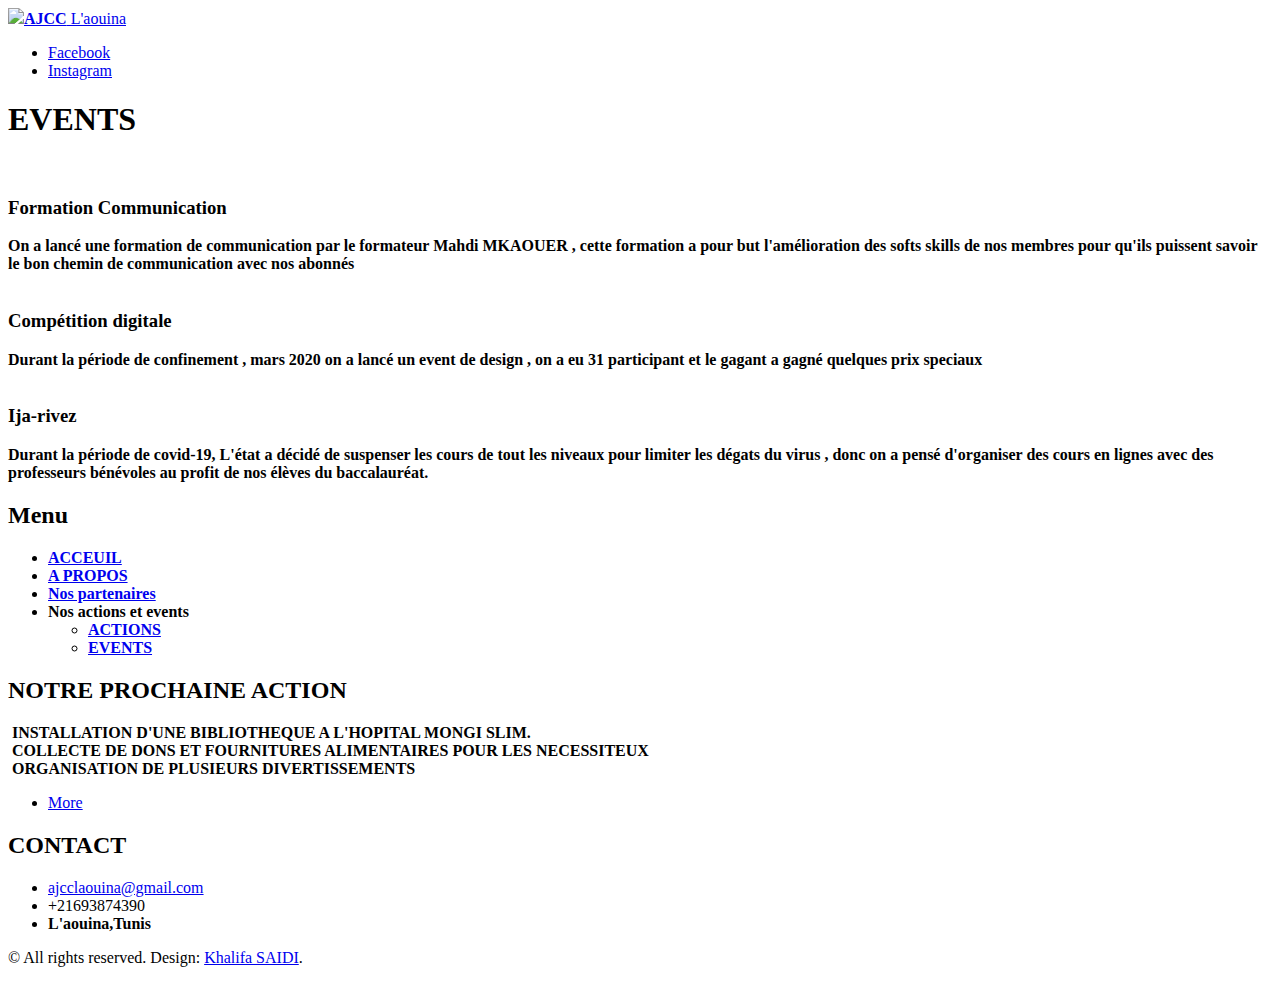
==== events.html @ ce8495cc "Add files via upload" ====
<!DOCTYPE HTML>
<!--
	Editorial by HTML5 UP
	html5up.net | @ajlkn
	Free for personal and commercial use under the CCA 3.0 license (html5up.net/license)
-->
<html>
	<head>
		<title>EVENTS - AJCC L'aouina</title>
         <link rel="icon" type="image/png" sizes="16x16" href="images/favicon.ico">
		<meta charset="utf-8" />
		<meta name="viewport" content="width=device-width, initial-scale=1, user-scalable=no" />
		<link rel="stylesheet" href="assets/css/main.css" />
	</head>
	<body class="is-preload">

		<!-- Wrapper -->
			<div id="wrapper">

				<!-- Main -->
					<div id="main">
						<div class="inner">

							<!-- Header -->
								<header id="header">
									<a href="index.html" class="logo"><img src="images/favicon.ico" /><strong>AJCC</strong> L'aouina</a>
									<ul class="icons">
										
										<li><a href="https://www.facebook.com/ajcc.laouina/?ref=page_internal" class="icon brands fa-facebook-f" target="_blank"><span class="label">Facebook</span></a></li>
										<li><a href="https://www.instagram.com/ajcc_laouina/?hl=fr" class="icon brands fa-instagram" target="_blank"><span class="label" >Instagram</span></a></li>
									</ul>
								</header>

							<!-- Content -->
								<section>
									<header class="main">
										<h1>EVENTS</h1>
									</header>

									<!-- Section -->
								<section>
									<div class="posts">
										<article>
											<a href="#" class="image"><img src="images/digi%20(9).png" alt="" /></a>
											<h3>Formation Communication </h3>
											<b>On a lancé une formation de communication par le formateur Mahdi MKAOUER , cette formation a pour but l'amélioration des softs skills de nos membres pour qu'ils puissent savoir le bon chemin de communication avec nos abonnés</b>
				
										</article>
										<article>
											<a href="#" class="image"><img src="images/digi%20(1).png" alt="" /></a>
											<h3>Compétition digitale</h3>
											<b> Durant la période de confinement , mars 2020 on a lancé un event de design , on a eu 31 participant et le gagant a gagné quelques prix speciaux </b>
										</article>
										<article>
											<a href="#" class="image"><img src="images/digi%20(6).png" alt="" /></a>
											<h3>Ija-rivez</h3>
											<b>Durant la période de covid-19, L'état a décidé de suspenser les cours de tout les niveaux pour limiter les dégats du virus , donc on a pensé d'organiser des cours en lignes avec des professeurs bénévoles au profit de nos élèves du baccalauréat.  </b>
											
										</article>
									
									</div>
								</section>

						
					

									
								</section>

						</div>
					</div>
<!-- Sidebar -->
					<div id="sidebar">
						<div class="inner">

							

							<!-- Menu -->
								<nav id="menu">
									<header class="major">
										<h2>Menu</h2>
									</header>
									<ul>
										<li><a href="index.html"><b>ACCEUIL</b></a></li>
										<li><a href="generic.html"><b>A PROPOS</b> </a></li>
										<li><a href="elements.html"><b>Nos partenaires</b></a></li>
										<li>
											<span class="opener"><b>Nos actions et events</b></span>
											<ul>
												<li><a href="actions.html"><b>ACTIONS</b></a></li>
												<li><a href="events.html"><b>EVENTS</b></a></li>
											
											</ul>
										
										
									</ul>
								</nav>

							<!-- Section -->
								<section>
									<header class="major">
										<h2>NOTRE PROCHAINE ACTION</h2>
									</header>
									<div class="mini-posts">
										<article>
											<a href="#" class="image"><img src="images/pic07.jpg" alt="" /></a>
											<b>INSTALLATION D'UNE BIBLIOTHEQUE A L'HOPITAL MONGI SLIM.</b>
										</article>
										<article>
											<a href="#" class="image"><img src="images/pic08.jpg" alt="" /></a>
											<b> COLLECTE DE DONS ET FOURNITURES ALIMENTAIRES POUR LES NECESSITEUX </b>
										</article>
										<article>
											<a href="#" class="image"><img src="images/pic09.jpg" alt="" /></a>
											<b>ORGANISATION DE PLUSIEURS DIVERTISSEMENTS</b>
										</article>
									</div>
									<ul class="actions">
										<li><a href="#" class="button">More</a></li>
									</ul>
								</section>

							<!-- Section -->
								<section>
									<header class="major">
										<h2>CONTACT</h2>
									</header>
									<ul class="contact">
										<li class="icon solid fa-envelope"><a href="#">ajcclaouina@gmail.com</a></li>
										<li class="icon solid fa-phone">+21693874390</li>
										<li class="icon solid fa-home">  <b>L'aouina,Tunis</b>
										</li>
									</ul>
								</section>

							<!-- Footer -->
								<footer id="footer">
									<p class="copyright">&copy; All rights reserved. Design: <a href="https://www.facebook.com/sai.khalifa.9/" target="_blank">Khalifa SAIDI</a>.</p>
								</footer>
						</div>
					</div>

			</div>

		<!-- Scripts -->
			<script src="assets/js/jquery.min.js"></script>
			<script src="assets/js/browser.min.js"></script>
			<script src="assets/js/breakpoints.min.js"></script>
			<script src="assets/js/util.js"></script>
			<script src="assets/js/main.js"></script>

	</body>
</html>
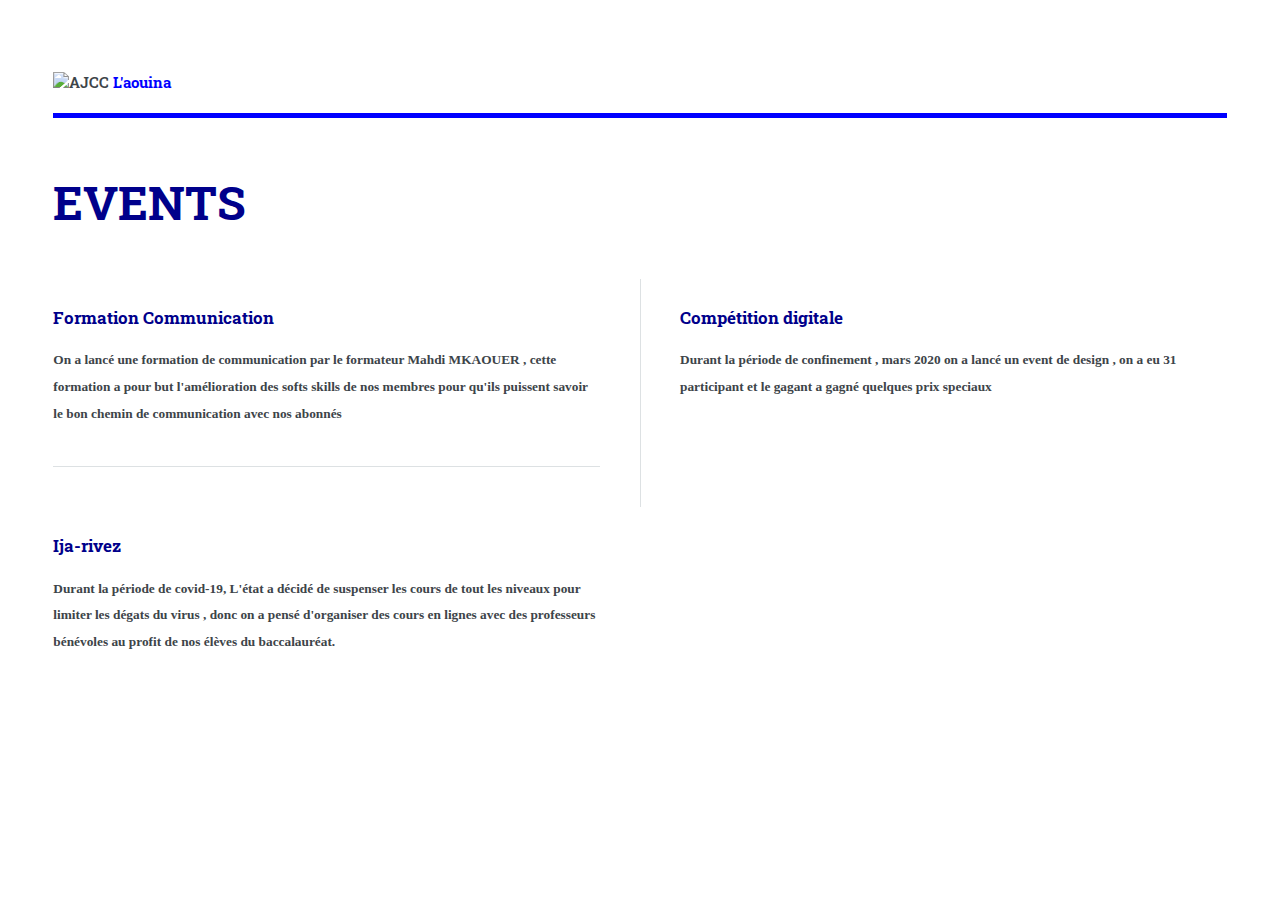
==== commit 438c9a8b: "Update events.html" ====
--- a/events.html
+++ b/events.html
@@ -10,7 +10,7 @@
          <link rel="icon" type="image/png" sizes="16x16" href="images/favicon.ico">
 		<meta charset="utf-8" />
 		<meta name="viewport" content="width=device-width, initial-scale=1, user-scalable=no" />
-		<link rel="stylesheet" href="assets/css/main.css" />
+		<link rel="stylesheet" href="main.css" />
 	</head>
 	<body class="is-preload">
 
@@ -150,4 +150,4 @@
 			<script src="assets/js/main.js"></script>
 
 	</body>
-</html>+</html>
--- a/main.css
+++ b/main.css
@@ -0,0 +1,2292 @@
+@import url(fontawesome-all.min.css);
+@import url("https://fonts.googleapis.com/css?family=Open+Sans:400,600,400italic,600italic|Roboto+Slab:400,700");
+/*
+	Editorial by HTML5 UP
+	html5up.net | @ajlkn
+	Free for personal and commercial use under the CCA 3.0 license (html5up.net/license)
+*/
+html, body, div, span, applet, object,
+iframe, h1, h2, h3, h4, h5, h6, p, blockquote,
+pre, a, abbr, acronym, address, big, cite,
+code, del, dfn, em, img, ins, kbd, q, s, samp,
+small, strike, strong, sub, sup, tt, var, b,
+u, i, center, dl, dt, dd, ol, ul, li, fieldset,
+form, label, legend, table, caption, tbody,
+tfoot, thead, tr, th, td, article, aside,
+canvas, details, embed, figure, figcaption,
+footer, header, hgroup, menu, nav, output, ruby,
+section, summary, time, mark, audio, video {
+  margin: 0;
+  padding: 0;
+  border: 0;
+  font-size: 100%;
+  font: inherit;
+  vertical-align: baseline; }
+
+article, aside, details, figcaption, figure,
+footer, header, hgroup, menu, nav, section {
+  display: block; }
+
+body {
+  line-height: 1; }
+
+ol, ul {
+  list-style: none; }
+
+blockquote, q {
+  quotes: none; }
+  blockquote:before, blockquote:after, q:before, q:after {
+    content: '';
+    content: none; }
+
+table {
+  border-collapse: collapse;
+  border-spacing: 0; }
+
+body {
+  -webkit-text-size-adjust: none; }
+
+mark {
+  background-color: transparent;
+  color: inherit; }
+
+input::-moz-focus-inner {
+  border: 0;
+  padding: 0; }
+
+input, select, textarea {
+  -moz-appearance: none;
+  -webkit-appearance: none;
+  -ms-appearance: none;
+  appearance: none; }
+
+/* Basic */
+@-ms-viewport {
+  width: device-width; }
+
+body {
+  -ms-overflow-style: scrollbar; }
+
+@media screen and (max-width: 480px) {
+  html, body {
+    min-width: 320px; } }
+
+html {
+  box-sizing: border-box; }
+
+*, *:before, *:after {
+  box-sizing: inherit; }
+
+
+body {
+  background : #FFFF ; }
+  body.is-preload *, body.is-preload *:before, body.is-preload *:after, body.is-resizing *, body.is-resizing *:before, body.is-resizing *:after {
+    -moz-animation: none !important;
+    -webkit-animation: none !important;
+    -ms-animation: none !important;
+    animation: none !important;
+    -moz-transition: none !important;
+    -webkit-transition: none !important;
+    -ms-transition: none !important;
+    transition: none !important; }
+
+/* Type */
+body, input, select, textarea {
+  color :dimgray;
+  font-family: "Roboto Slab", serif;
+  font-family: "fantasy";
+font-style :normal;
+  font-size: 19pt;
+  font-weight: 700;
+  line-height: 2; }
+  @media screen and (max-width: 1680px) {
+    body, input, select, textarea {
+      font-size: 11pt; } }
+  @media screen and (max-width: 1280px) {
+    body, input, select, textarea {
+      font-size: 10pt; } }
+  @media screen and (max-width: 360px) {
+    body, input, select, textarea {
+      font-size: 9pt; } }
+
+a {
+  -moz-transition: color 0.2s ease-in-out, border-bottom-color 0.2s ease-in-out;
+  -webkit-transition: color 0.2s ease-in-out, border-bottom-color 0.2s ease-in-out;
+  -ms-transition: color 0.2s ease-in-out, border-bottom-color 0.2s ease-in-out;
+  transition: color 0.2s ease-in-out, border-bottom-color 0.2s ease-in-out;
+  border-bottom: dotted 1px;
+  color: blue;
+  text-decoration: none; }
+  a:hover {
+    border-bottom-color: blue;
+    color: blue!important; }
+    a:hover strong {
+      color: inherit; }
+
+strong, b {
+  color: #3d4449;
+  font-weight: 600; }
+
+em, i {
+  font-style: italic; }
+
+p {
+  margin: 0 0 2em 0; }
+
+h1, h2, h3, h4, h5, h6 {
+  color:darkblue;
+  font-family: "Roboto Slab", serif;
+  font-weight: 700;
+  line-height: 1.5;
+  margin: 0 0 1em 0; }
+  h1 a, h2 a, h3 a, h4 a, h5 a, h6 a {
+    color: inherit;
+    text-decoration: none;
+    border-bottom: 0; }
+
+h1 {
+  font-size: 4em;
+  margin: 0 0 0.5em 0;
+  line-height: 1.3; }
+
+h2 {
+  font-size: 1.75em; }
+
+h3 {
+  font-size: 1.25em; }
+
+h4 {
+  font-size: 1.1em; }
+
+h5 {
+  font-size: 0.9em; }
+
+h6 {
+  font-size: 0.7em; }
+
+@media screen and (max-width: 1680px) {
+  h1 {
+    font-size: 3.5em; } }
+
+@media screen and (max-width: 980px) {
+  h1 {
+    font-size: 3.25em; } }
+
+@media screen and (max-width: 736px) {
+  h1 {
+    font-size: 2em;
+    line-height: 1.4; }
+  h2 {
+    font-size: 1.5em; } }
+
+sub {
+  font-size: 0.8em;
+  position: relative;
+  top: 0.5em; }
+
+sup {
+  font-size: 0.8em;
+  position: relative;
+  top: -0.5em; }
+
+blockquote {
+  border-left: solid 3px rgba(210, 215, 217, 0.75);
+  font-style: italic;
+  margin: 0 0 2em 0;
+  padding: 0.5em 0 0.5em 2em; }
+
+code {
+  background: rgba(230, 235, 237, 0.25);
+  border-radius: 0.375em;
+  border: solid 1px rgba(210, 215, 217, 0.75);
+  font-family: "Courier New", monospace;
+  font-size: 0.9em;
+  margin: 0 0.25em;
+  padding: 0.25em 0.65em; }
+
+pre {
+  -webkit-overflow-scrolling: touch;
+  font-family: "Courier New", monospace;
+  font-size: 0.9em;
+  margin: 0 0 2em 0; }
+  pre code {
+    display: block;
+    line-height: 1.75;
+    padding: 1em 1.5em;
+    overflow-x: auto; }
+
+hr {
+  border: 0;
+  border-bottom: solid 1px rgba(210, 215, 217, 0.75);
+  margin: 2em 0; }
+  hr.major {
+    margin: 3em 0; }
+
+.align-left {
+  text-align: left; }
+
+.align-center {
+  text-align: center; }
+
+.align-right {
+  text-align: right; }
+
+/* Row */
+.row {
+  display: flex;
+  flex-wrap: wrap;
+  box-sizing: border-box;
+  align-items: stretch; }
+  .row > * {
+    box-sizing: border-box; }
+  .row.gtr-uniform > * > :last-child {
+    margin-bottom: 0; }
+  .row.aln-left {
+    justify-content: flex-start; }
+  .row.aln-center {
+    justify-content: center; }
+  .row.aln-right {
+    justify-content: flex-end; }
+  .row.aln-top {
+    align-items: flex-start; }
+  .row.aln-middle {
+    align-items: center; }
+  .row.aln-bottom {
+    align-items: flex-end; }
+  .row > .imp {
+    order: -1; }
+  .row > .col-1 {
+    width: 8.33333%; }
+  .row > .off-1 {
+    margin-left: 8.33333%; }
+  .row > .col-2 {
+    width: 16.66667%; }
+  .row > .off-2 {
+    margin-left: 16.66667%; }
+  .row > .col-3 {
+    width: 25%; }
+  .row > .off-3 {
+    margin-left: 25%; }
+  .row > .col-4 {
+    width: 33.33333%; }
+  .row > .off-4 {
+    margin-left: 33.33333%; }
+  .row > .col-5 {
+    width: 41.66667%; }
+  .row > .off-5 {
+    margin-left: 41.66667%; }
+  .row > .col-6 {
+    width: 50%; }
+  .row > .off-6 {
+    margin-left: 50%; }
+  .row > .col-7 {
+    width: 58.33333%; }
+  .row > .off-7 {
+    margin-left: 58.33333%; }
+  .row > .col-8 {
+    width: 66.66667%; }
+  .row > .off-8 {
+    margin-left: 66.66667%; }
+  .row > .col-9 {
+    width: 75%; }
+  .row > .off-9 {
+    margin-left: 75%; }
+  .row > .col-10 {
+    width: 83.33333%; }
+  .row > .off-10 {
+    margin-left: 83.33333%; }
+  .row > .col-11 {
+    width: 91.66667%; }
+  .row > .off-11 {
+    margin-left: 91.66667%; }
+  .row > .col-12 {
+    width: 100%; }
+  .row > .off-12 {
+    margin-left: 100%; }
+  .row.gtr-0 {
+    margin-top: 0;
+    margin-left: 0em; }
+    .row.gtr-0 > * {
+      padding: 0 0 0 0em; }
+    .row.gtr-0.gtr-uniform {
+      margin-top: 0em; }
+      .row.gtr-0.gtr-uniform > * {
+        padding-top: 0em; }
+  .row.gtr-25 {
+    margin-top: 0;
+    margin-left: -0.375em; }
+    .row.gtr-25 > * {
+      padding: 0 0 0 0.375em; }
+    .row.gtr-25.gtr-uniform {
+      margin-top: -0.375em; }
+      .row.gtr-25.gtr-uniform > * {
+        padding-top: 0.375em; }
+  .row.gtr-50 {
+    margin-top: 0;
+    margin-left: -0.75em; }
+    .row.gtr-50 > * {
+      padding: 0 0 0 0.75em; }
+    .row.gtr-50.gtr-uniform {
+      margin-top: -0.75em; }
+      .row.gtr-50.gtr-uniform > * {
+        padding-top: 0.75em; }
+  .row {
+    margin-top: 0;
+    margin-left: -1.5em; }
+    .row > * {
+      padding: 0 0 0 1.5em; }
+    .row.gtr-uniform {
+      margin-top: -1.5em; }
+      .row.gtr-uniform > * {
+        padding-top: 1.5em; }
+  .row.gtr-150 {
+    margin-top: 0;
+    margin-left: -2.25em; }
+    .row.gtr-150 > * {
+      padding: 0 0 0 2.25em; }
+    .row.gtr-150.gtr-uniform {
+      margin-top: -2.25em; }
+      .row.gtr-150.gtr-uniform > * {
+        padding-top: 2.25em; }
+  .row.gtr-200 {
+    margin-top: 0;
+    margin-left: -3em; }
+    .row.gtr-200 > * {
+      padding: 0 0 0 3em; }
+    .row.gtr-200.gtr-uniform {
+      margin-top: -3em; }
+      .row.gtr-200.gtr-uniform > * {
+        padding-top: 3em; }
+  @media screen and (max-width: 1680px) {
+    .row {
+      display: flex;
+      flex-wrap: wrap;
+      box-sizing: border-box;
+      align-items: stretch; }
+      .row > * {
+        box-sizing: border-box; }
+      .row.gtr-uniform > * > :last-child {
+        margin-bottom: 0; }
+      .row.aln-left {
+        justify-content: flex-start; }
+      .row.aln-center {
+        justify-content: center; }
+      .row.aln-right {
+        justify-content: flex-end; }
+      .row.aln-top {
+        align-items: flex-start; }
+      .row.aln-middle {
+        align-items: center; }
+      .row.aln-bottom {
+        align-items: flex-end; }
+      .row > .imp-xlarge {
+        order: -1; }
+      .row > .col-1-xlarge {
+        width: 8.33333%; }
+      .row > .off-1-xlarge {
+        margin-left: 8.33333%; }
+      .row > .col-2-xlarge {
+        width: 16.66667%; }
+      .row > .off-2-xlarge {
+        margin-left: 16.66667%; }
+      .row > .col-3-xlarge {
+        width: 25%; }
+      .row > .off-3-xlarge {
+        margin-left: 25%; }
+      .row > .col-4-xlarge {
+        width: 33.33333%; }
+      .row > .off-4-xlarge {
+        margin-left: 33.33333%; }
+      .row > .col-5-xlarge {
+        width: 41.66667%; }
+      .row > .off-5-xlarge {
+        margin-left: 41.66667%; }
+      .row > .col-6-xlarge {
+        width: 50%; }
+      .row > .off-6-xlarge {
+        margin-left: 50%; }
+      .row > .col-7-xlarge {
+        width: 58.33333%; }
+      .row > .off-7-xlarge {
+        margin-left: 58.33333%; }
+      .row > .col-8-xlarge {
+        width: 66.66667%; }
+      .row > .off-8-xlarge {
+        margin-left: 66.66667%; }
+      .row > .col-9-xlarge {
+        width: 75%; }
+      .row > .off-9-xlarge {
+        margin-left: 75%; }
+      .row > .col-10-xlarge {
+        width: 83.33333%; }
+      .row > .off-10-xlarge {
+        margin-left: 83.33333%; }
+      .row > .col-11-xlarge {
+        width: 91.66667%; }
+      .row > .off-11-xlarge {
+        margin-left: 91.66667%; }
+      .row > .col-12-xlarge {
+        width: 100%; }
+      .row > .off-12-xlarge {
+        margin-left: 100%; }
+      .row.gtr-0 {
+        margin-top: 0;
+        margin-left: 0em; }
+        .row.gtr-0 > * {
+          padding: 0 0 0 0em; }
+        .row.gtr-0.gtr-uniform {
+          margin-top: 0em; }
+          .row.gtr-0.gtr-uniform > * {
+            padding-top: 0em; }
+      .row.gtr-25 {
+        margin-top: 0;
+        margin-left: -0.375em; }
+        .row.gtr-25 > * {
+          padding: 0 0 0 0.375em; }
+        .row.gtr-25.gtr-uniform {
+          margin-top: -0.375em; }
+          .row.gtr-25.gtr-uniform > * {
+            padding-top: 0.375em; }
+      .row.gtr-50 {
+        margin-top: 0;
+        margin-left: -0.75em; }
+        .row.gtr-50 > * {
+          padding: 0 0 0 0.75em; }
+        .row.gtr-50.gtr-uniform {
+          margin-top: -0.75em; }
+          .row.gtr-50.gtr-uniform > * {
+            padding-top: 0.75em; }
+      .row {
+        margin-top: 0;
+        margin-left: -1.5em; }
+        .row > * {
+          padding: 0 0 0 1.5em; }
+        .row.gtr-uniform {
+          margin-top: -1.5em; }
+          .row.gtr-uniform > * {
+            padding-top: 1.5em; }
+      .row.gtr-150 {
+        margin-top: 0;
+        margin-left: -2.25em; }
+        .row.gtr-150 > * {
+          padding: 0 0 0 2.25em; }
+        .row.gtr-150.gtr-uniform {
+          margin-top: -2.25em; }
+          .row.gtr-150.gtr-uniform > * {
+            padding-top: 2.25em; }
+      .row.gtr-200 {
+        margin-top: 0;
+        margin-left: -3em; }
+        .row.gtr-200 > * {
+          padding: 0 0 0 3em; }
+        .row.gtr-200.gtr-uniform {
+          margin-top: -3em; }
+          .row.gtr-200.gtr-uniform > * {
+            padding-top: 3em; } }
+  @media screen and (max-width: 1280px) {
+    .row {
+      display: flex;
+      flex-wrap: wrap;
+      box-sizing: border-box;
+      align-items: stretch; }
+      .row > * {
+        box-sizing: border-box; }
+      .row.gtr-uniform > * > :last-child {
+        margin-bottom: 0; }
+      .row.aln-left {
+        justify-content: flex-start; }
+      .row.aln-center {
+        justify-content: center; }
+      .row.aln-right {
+        justify-content: flex-end; }
+      .row.aln-top {
+        align-items: flex-start; }
+      .row.aln-middle {
+        align-items: center; }
+      .row.aln-bottom {
+        align-items: flex-end; }
+      .row > .imp-large {
+        order: -1; }
+      .row > .col-1-large {
+        width: 8.33333%; }
+      .row > .off-1-large {
+        margin-left: 8.33333%; }
+      .row > .col-2-large {
+        width: 16.66667%; }
+      .row > .off-2-large {
+        margin-left: 16.66667%; }
+      .row > .col-3-large {
+        width: 25%; }
+      .row > .off-3-large {
+        margin-left: 25%; }
+      .row > .col-4-large {
+        width: 33.33333%; }
+      .row > .off-4-large {
+        margin-left: 33.33333%; }
+      .row > .col-5-large {
+        width: 41.66667%; }
+      .row > .off-5-large {
+        margin-left: 41.66667%; }
+      .row > .col-6-large {
+        width: 50%; }
+      .row > .off-6-large {
+        margin-left: 50%; }
+      .row > .col-7-large {
+        width: 58.33333%; }
+      .row > .off-7-large {
+        margin-left: 58.33333%; }
+      .row > .col-8-large {
+        width: 66.66667%; }
+      .row > .off-8-large {
+        margin-left: 66.66667%; }
+      .row > .col-9-large {
+        width: 75%; }
+      .row > .off-9-large {
+        margin-left: 75%; }
+      .row > .col-10-large {
+        width: 83.33333%; }
+      .row > .off-10-large {
+        margin-left: 83.33333%; }
+      .row > .col-11-large {
+        width: 91.66667%; }
+      .row > .off-11-large {
+        margin-left: 91.66667%; }
+      .row > .col-12-large {
+        width: 100%; }
+      .row > .off-12-large {
+        margin-left: 100%; }
+      .row.gtr-0 {
+        margin-top: 0;
+        margin-left: 0em; }
+        .row.gtr-0 > * {
+          padding: 0 0 0 0em; }
+        .row.gtr-0.gtr-uniform {
+          margin-top: 0em; }
+          .row.gtr-0.gtr-uniform > * {
+            padding-top: 0em; }
+      .row.gtr-25 {
+        margin-top: 0;
+        margin-left: -0.375em; }
+        .row.gtr-25 > * {
+          padding: 0 0 0 0.375em; }
+        .row.gtr-25.gtr-uniform {
+          margin-top: -0.375em; }
+          .row.gtr-25.gtr-uniform > * {
+            padding-top: 0.375em; }
+      .row.gtr-50 {
+        margin-top: 0;
+        margin-left: -0.75em; }
+        .row.gtr-50 > * {
+          padding: 0 0 0 0.75em; }
+        .row.gtr-50.gtr-uniform {
+          margin-top: -0.75em; }
+          .row.gtr-50.gtr-uniform > * {
+            padding-top: 0.75em; }
+      .row {
+        margin-top: 0;
+        margin-left: -1.5em; }
+        .row > * {
+          padding: 0 0 0 1.5em; }
+        .row.gtr-uniform {
+          margin-top: -1.5em; }
+          .row.gtr-uniform > * {
+            padding-top: 1.5em; }
+      .row.gtr-150 {
+        margin-top: 0;
+        margin-left: -2.25em; }
+        .row.gtr-150 > * {
+          padding: 0 0 0 2.25em; }
+        .row.gtr-150.gtr-uniform {
+          margin-top: -2.25em; }
+          .row.gtr-150.gtr-uniform > * {
+            padding-top: 2.25em; }
+      .row.gtr-200 {
+        margin-top: 0;
+        margin-left: -3em; }
+        .row.gtr-200 > * {
+          padding: 0 0 0 3em; }
+        .row.gtr-200.gtr-uniform {
+          margin-top: -3em; }
+          .row.gtr-200.gtr-uniform > * {
+            padding-top: 3em; } }
+  @media screen and (max-width: 980px) {
+    .row {
+      display: flex;
+      flex-wrap: wrap;
+      box-sizing: border-box;
+      align-items: stretch; }
+      .row > * {
+        box-sizing: border-box; }
+      .row.gtr-uniform > * > :last-child {
+        margin-bottom: 0; }
+      .row.aln-left {
+        justify-content: flex-start; }
+      .row.aln-center {
+        justify-content: center; }
+      .row.aln-right {
+        justify-content: flex-end; }
+      .row.aln-top {
+        align-items: flex-start; }
+      .row.aln-middle {
+        align-items: center; }
+      .row.aln-bottom {
+        align-items: flex-end; }
+      .row > .imp-medium {
+        order: -1; }
+      .row > .col-1-medium {
+        width: 8.33333%; }
+      .row > .off-1-medium {
+        margin-left: 8.33333%; }
+      .row > .col-2-medium {
+        width: 16.66667%; }
+      .row > .off-2-medium {
+        margin-left: 16.66667%; }
+      .row > .col-3-medium {
+        width: 25%; }
+      .row > .off-3-medium {
+        margin-left: 25%; }
+      .row > .col-4-medium {
+        width: 33.33333%; }
+      .row > .off-4-medium {
+        margin-left: 33.33333%; }
+      .row > .col-5-medium {
+        width: 41.66667%; }
+      .row > .off-5-medium {
+        margin-left: 41.66667%; }
+      .row > .col-6-medium {
+        width: 50%; }
+      .row > .off-6-medium {
+        margin-left: 50%; }
+      .row > .col-7-medium {
+        width: 58.33333%; }
+      .row > .off-7-medium {
+        margin-left: 58.33333%; }
+      .row > .col-8-medium {
+        width: 66.66667%; }
+      .row > .off-8-medium {
+        margin-left: 66.66667%; }
+      .row > .col-9-medium {
+        width: 75%; }
+      .row > .off-9-medium {
+        margin-left: 75%; }
+      .row > .col-10-medium {
+        width: 83.33333%; }
+      .row > .off-10-medium {
+        margin-left: 83.33333%; }
+      .row > .col-11-medium {
+        width: 91.66667%; }
+      .row > .off-11-medium {
+        margin-left: 91.66667%; }
+      .row > .col-12-medium {
+        width: 100%; }
+      .row > .off-12-medium {
+        margin-left: 100%; }
+      .row.gtr-0 {
+        margin-top: 0;
+        margin-left: 0em; }
+        .row.gtr-0 > * {
+          padding: 0 0 0 0em; }
+        .row.gtr-0.gtr-uniform {
+          margin-top: 0em; }
+          .row.gtr-0.gtr-uniform > * {
+            padding-top: 0em; }
+      .row.gtr-25 {
+        margin-top: 0;
+        margin-left: -0.375em; }
+        .row.gtr-25 > * {
+          padding: 0 0 0 0.375em; }
+        .row.gtr-25.gtr-uniform {
+          margin-top: -0.375em; }
+          .row.gtr-25.gtr-uniform > * {
+            padding-top: 0.375em; }
+      .row.gtr-50 {
+        margin-top: 0;
+        margin-left: -0.75em; }
+        .row.gtr-50 > * {
+          padding: 0 0 0 0.75em; }
+        .row.gtr-50.gtr-uniform {
+          margin-top: -0.75em; }
+          .row.gtr-50.gtr-uniform > * {
+            padding-top: 0.75em; }
+      .row {
+        margin-top: 0;
+        margin-left: -1.5em; }
+        .row > * {
+          padding: 0 0 0 1.5em; }
+        .row.gtr-uniform {
+          margin-top: -1.5em; }
+          .row.gtr-uniform > * {
+            padding-top: 1.5em; }
+      .row.gtr-150 {
+        margin-top: 0;
+        margin-left: -2.25em; }
+        .row.gtr-150 > * {
+          padding: 0 0 0 2.25em; }
+        .row.gtr-150.gtr-uniform {
+          margin-top: -2.25em; }
+          .row.gtr-150.gtr-uniform > * {
+            padding-top: 2.25em; }
+      .row.gtr-200 {
+        margin-top: 0;
+        margin-left: -3em; }
+        .row.gtr-200 > * {
+          padding: 0 0 0 3em; }
+        .row.gtr-200.gtr-uniform {
+          margin-top: -3em; }
+          .row.gtr-200.gtr-uniform > * {
+            padding-top: 3em; } }
+  @media screen and (max-width: 736px) {
+    .row {
+      display: flex;
+      flex-wrap: wrap;
+      box-sizing: border-box;
+      align-items: stretch; }
+      .row > * {
+        box-sizing: border-box; }
+      .row.gtr-uniform > * > :last-child {
+        margin-bottom: 0; }
+      .row.aln-left {
+        justify-content: flex-start; }
+      .row.aln-center {
+        justify-content: center; }
+      .row.aln-right {
+        justify-content: flex-end; }
+      .row.aln-top {
+        align-items: flex-start; }
+      .row.aln-middle {
+        align-items: center; }
+      .row.aln-bottom {
+        align-items: flex-end; }
+      .row > .imp-small {
+        order: -1; }
+      .row > .col-1-small {
+        width: 8.33333%; }
+      .row > .off-1-small {
+        margin-left: 8.33333%; }
+      .row > .col-2-small {
+        width: 16.66667%; }
+      .row > .off-2-small {
+        margin-left: 16.66667%; }
+      .row > .col-3-small {
+        width: 25%; }
+      .row > .off-3-small {
+        margin-left: 25%; }
+      .row > .col-4-small {
+        width: 33.33333%; }
+      .row > .off-4-small {
+        margin-left: 33.33333%; }
+      .row > .col-5-small {
+        width: 41.66667%; }
+      .row > .off-5-small {
+        margin-left: 41.66667%; }
+      .row > .col-6-small {
+        width: 50%; }
+      .row > .off-6-small {
+        margin-left: 50%; }
+      .row > .col-7-small {
+        width: 58.33333%; }
+      .row > .off-7-small {
+        margin-left: 58.33333%; }
+      .row > .col-8-small {
+        width: 66.66667%; }
+      .row > .off-8-small {
+        margin-left: 66.66667%; }
+      .row > .col-9-small {
+        width: 75%; }
+      .row > .off-9-small {
+        margin-left: 75%; }
+      .row > .col-10-small {
+        width: 83.33333%; }
+      .row > .off-10-small {
+        margin-left: 83.33333%; }
+      .row > .col-11-small {
+        width: 91.66667%; }
+      .row > .off-11-small {
+        margin-left: 91.66667%; }
+      .row > .col-12-small {
+        width: 100%; }
+      .row > .off-12-small {
+        margin-left: 100%; }
+      .row.gtr-0 {
+        margin-top: 0;
+        margin-left: 0em; }
+        .row.gtr-0 > * {
+          padding: 0 0 0 0em; }
+        .row.gtr-0.gtr-uniform {
+          margin-top: 0em; }
+          .row.gtr-0.gtr-uniform > * {
+            padding-top: 0em; }
+      .row.gtr-25 {
+        margin-top: 0;
+        margin-left: -0.375em; }
+        .row.gtr-25 > * {
+          padding: 0 0 0 0.375em; }
+        .row.gtr-25.gtr-uniform {
+          margin-top: -0.375em; }
+          .row.gtr-25.gtr-uniform > * {
+            padding-top: 0.375em; }
+      .row.gtr-50 {
+        margin-top: 0;
+        margin-left: -0.75em; }
+        .row.gtr-50 > * {
+          padding: 0 0 0 0.75em; }
+        .row.gtr-50.gtr-uniform {
+          margin-top: -0.75em; }
+          .row.gtr-50.gtr-uniform > * {
+            padding-top: 0.75em; }
+      .row {
+        margin-top: 0;
+        margin-left: -1.5em; }
+        .row > * {
+          padding: 0 0 0 1.5em; }
+        .row.gtr-uniform {
+          margin-top: -1.5em; }
+          .row.gtr-uniform > * {
+            padding-top: 1.5em; }
+      .row.gtr-150 {
+        margin-top: 0;
+        margin-left: -2.25em; }
+        .row.gtr-150 > * {
+          padding: 0 0 0 2.25em; }
+        .row.gtr-150.gtr-uniform {
+          margin-top: -2.25em; }
+          .row.gtr-150.gtr-uniform > * {
+            padding-top: 2.25em; }
+      .row.gtr-200 {
+        margin-top: 0;
+        margin-left: -3em; }
+        .row.gtr-200 > * {
+          padding: 0 0 0 3em; }
+        .row.gtr-200.gtr-uniform {
+          margin-top: -3em; }
+          .row.gtr-200.gtr-uniform > * {
+            padding-top: 3em; } }
+  @media screen and (max-width: 480px) {
+    .row {
+      display: flex;
+      flex-wrap: wrap;
+      box-sizing: border-box;
+      align-items: stretch; }
+      .row > * {
+        box-sizing: border-box; }
+      .row.gtr-uniform > * > :last-child {
+        margin-bottom: 0; }
+      .row.aln-left {
+        justify-content: flex-start; }
+      .row.aln-center {
+        justify-content: center; }
+      .row.aln-right {
+        justify-content: flex-end; }
+      .row.aln-top {
+        align-items: flex-start; }
+      .row.aln-middle {
+        align-items: center; }
+      .row.aln-bottom {
+        align-items: flex-end; }
+      .row > .imp-xsmall {
+        order: -1; }
+      .row > .col-1-xsmall {
+        width: 8.33333%; }
+      .row > .off-1-xsmall {
+        margin-left: 8.33333%; }
+      .row > .col-2-xsmall {
+        width: 16.66667%; }
+      .row > .off-2-xsmall {
+        margin-left: 16.66667%; }
+      .row > .col-3-xsmall {
+        width: 25%; }
+      .row > .off-3-xsmall {
+        margin-left: 25%; }
+      .row > .col-4-xsmall {
+        width: 33.33333%; }
+      .row > .off-4-xsmall {
+        margin-left: 33.33333%; }
+      .row > .col-5-xsmall {
+        width: 41.66667%; }
+      .row > .off-5-xsmall {
+        margin-left: 41.66667%; }
+      .row > .col-6-xsmall {
+        width: 50%; }
+      .row > .off-6-xsmall {
+        margin-left: 50%; }
+      .row > .col-7-xsmall {
+        width: 58.33333%; }
+      .row > .off-7-xsmall {
+        margin-left: 58.33333%; }
+      .row > .col-8-xsmall {
+        width: 66.66667%; }
+      .row > .off-8-xsmall {
+        margin-left: 66.66667%; }
+      .row > .col-9-xsmall {
+        width: 75%; }
+      .row > .off-9-xsmall {
+        margin-left: 75%; }
+      .row > .col-10-xsmall {
+        width: 83.33333%; }
+      .row > .off-10-xsmall {
+        margin-left: 83.33333%; }
+      .row > .col-11-xsmall {
+        width: 91.66667%; }
+      .row > .off-11-xsmall {
+        margin-left: 91.66667%; }
+      .row > .col-12-xsmall {
+        width: 100%; }
+      .row > .off-12-xsmall {
+        margin-left: 100%; }
+      .row.gtr-0 {
+        margin-top: 0;
+        margin-left: 0em; }
+        .row.gtr-0 > * {
+          padding: 0 0 0 0em; }
+        .row.gtr-0.gtr-uniform {
+          margin-top: 0em; }
+          .row.gtr-0.gtr-uniform > * {
+            padding-top: 0em; }
+      .row.gtr-25 {
+        margin-top: 0;
+        margin-left: -0.375em; }
+        .row.gtr-25 > * {
+          padding: 0 0 0 0.375em; }
+        .row.gtr-25.gtr-uniform {
+          margin-top: -0.375em; }
+          .row.gtr-25.gtr-uniform > * {
+            padding-top: 0.375em; }
+      .row.gtr-50 {
+        margin-top: 0;
+        margin-left: -0.75em; }
+        .row.gtr-50 > * {
+          padding: 0 0 0 0.75em; }
+        .row.gtr-50.gtr-uniform {
+          margin-top: -0.75em; }
+          .row.gtr-50.gtr-uniform > * {
+            padding-top: 0.75em; }
+      .row {
+        margin-top: 0;
+        margin-left: -1.5em; }
+        .row > * {
+          padding: 0 0 0 1.5em; }
+        .row.gtr-uniform {
+          margin-top: -1.5em; }
+          .row.gtr-uniform > * {
+            padding-top: 1.5em; }
+      .row.gtr-150 {
+        margin-top: 0;
+        margin-left: -2.25em; }
+        .row.gtr-150 > * {
+          padding: 0 0 0 2.25em; }
+        .row.gtr-150.gtr-uniform {
+          margin-top: -2.25em; }
+          .row.gtr-150.gtr-uniform > * {
+            padding-top: 2.25em; }
+      .row.gtr-200 {
+        margin-top: 0;
+        margin-left: -3em; }
+        .row.gtr-200 > * {
+          padding: 0 0 0 3em; }
+        .row.gtr-200.gtr-uniform {
+          margin-top: -3em; }
+          .row.gtr-200.gtr-uniform > * {
+            padding-top: 3em; } }
+
+/* Section/Article */
+section.special, article.special {
+  text-align: center; }
+
+header p {
+  font-family: "Roboto Slab", serif;
+  font-size: 1em;
+  font-weight: 400;
+  letter-spacing: 0.075em;
+  margin-top: -0.5em;
+  text-transform: uppercase; }
+
+header.major > :last-child {
+  border-bottom: solid 3px blue;
+  display: inline-block;
+  margin: 0 0 2em 0;
+  padding: 0 0.75em 0.5em 0; }
+
+header.main > :last-child {
+  margin: 0 0 1em 0; }
+
+/* Form */
+form {
+  margin: 0 0 2em 0; }
+
+label {
+  color: #3d4449;
+  display: block;
+  font-size: 0.9em;
+  font-weight: 600;
+  margin: 0 0 1em 0; }
+
+input[type="text"],
+input[type="password"],
+input[type="email"],
+input[type="tel"],
+input[type="search"],
+input[type="url"],
+select,
+textarea {
+  -moz-appearance: none;
+  -webkit-appearance: none;
+  -ms-appearance: none;
+  appearance: none;
+  background: #ffffff;
+  border-radius: 0.375em;
+  border: none;
+  border: solid 1px rgba(210, 215, 217, 0.75);
+  color: inherit;
+  display: block;
+  outline: 0;
+  padding: 0 1em;
+  text-decoration: none;
+  width: 100%; }
+  input[type="text"]:invalid,
+  input[type="password"]:invalid,
+  input[type="email"]:invalid,
+  input[type="tel"]:invalid,
+  input[type="search"]:invalid,
+  input[type="url"]:invalid,
+  select:invalid,
+  textarea:invalid {
+    box-shadow: none; }
+  input[type="text"]:focus,
+  input[type="password"]:focus,
+  input[type="email"]:focus,
+  input[type="tel"]:focus,
+  input[type="search"]:focus,
+  input[type="url"]:focus,
+  select:focus,
+  textarea:focus {
+    border-color: blue;
+    box-shadow: 0 0 0 1px blue; }
+
+select {
+  background-image: url("data:image/svg+xml;charset=utf8,%3Csvg xmlns='http://www.w3.org/2000/svg' width='40' height='40' preserveAspectRatio='none' viewBox='0 0 40 40'%3E%3Cpath d='M9.4,12.3l10.4,10.4l10.4-10.4c0.2-0.2,0.5-0.4,0.9-0.4c0.3,0,0.6,0.1,0.9,0.4l3.3,3.3c0.2,0.2,0.4,0.5,0.4,0.9 c0,0.4-0.1,0.6-0.4,0.9L20.7,31.9c-0.2,0.2-0.5,0.4-0.9,0.4c-0.3,0-0.6-0.1-0.9-0.4L4.3,17.3c-0.2-0.2-0.4-0.5-0.4-0.9 c0-0.4,0.1-0.6,0.4-0.9l3.3-3.3c0.2-0.2,0.5-0.4,0.9-0.4S9.1,12.1,9.4,12.3z' fill='rgba(210, 215, 217, 0.75)' /%3E%3C/svg%3E");
+  background-size: 1.25em;
+  background-repeat: no-repeat;
+  background-position: calc(100% - 1em) center;
+  height: 2.75em;
+  padding-right: 2.75em;
+  text-overflow: ellipsis; }
+  select option {
+    color: #3d4449;
+    background: #ffffff; }
+  select:focus::-ms-value {
+    background-color: transparent; }
+  select::-ms-expand {
+    display: none; }
+
+input[type="text"],
+input[type="password"],
+input[type="email"],
+input[type="tel"],
+input[type="search"],
+input[type="url"],
+select {
+  height: 2.75em; }
+
+textarea {
+  padding: 0.75em 1em; }
+
+input[type="checkbox"],
+input[type="radio"] {
+  -moz-appearance: none;
+  -webkit-appearance: none;
+  -ms-appearance: none;
+  appearance: none;
+  display: block;
+  float: left;
+  margin-right: -2em;
+  opacity: 0;
+  width: 1em;
+  z-index: -1; }
+  input[type="checkbox"] + label,
+  input[type="radio"] + label {
+    text-decoration: none;
+    color: #7f888f;
+    cursor: pointer;
+    display: inline-block;
+    font-size: 1em;
+    font-weight: 400;
+    padding-left: 2.4em;
+    padding-right: 0.75em;
+    position: relative; }
+    input[type="checkbox"] + label:before,
+    input[type="radio"] + label:before {
+      -moz-osx-font-smoothing: grayscale;
+      -webkit-font-smoothing: antialiased;
+      display: inline-block;
+      font-style: normal;
+      font-variant: normal;
+      text-rendering: auto;
+      line-height: 1;
+      text-transform: none !important;
+      font-family: 'Font Awesome 5 Free';
+      font-weight: 900; }
+    input[type="checkbox"] + label:before,
+    input[type="radio"] + label:before {
+      background: #ffffff;
+      border-radius: 0.375em;
+      border: solid 1px rgba(210, 215, 217, 0.75);
+      content: '';
+      display: inline-block;
+      font-size: 0.8em;
+      height: 2.0625em;
+      left: 0;
+      line-height: 2.0625em;
+      position: absolute;
+      text-align: center;
+      top: 0;
+      width: 2.0625em; }
+  input[type="checkbox"]:checked + label:before,
+  input[type="radio"]:checked + label:before {
+    background: #3d4449;
+    border-color: #3d4449;
+    color: #ffffff;
+    content: '\f00c'; }
+  input[type="checkbox"]:focus + label:before,
+  input[type="radio"]:focus + label:before {
+    border-color: blue;
+    box-shadow: 0 0 0 1px blue; }
+
+input[type="checkbox"] + label:before {
+  border-radius: 0.375em; }
+
+input[type="radio"] + label:before {
+  border-radius: 100%; }
+
+::-webkit-input-placeholder {
+  color: #9fa3a6 !important;
+  opacity: 1.0; }
+
+:-moz-placeholder {
+  color: #9fa3a6 !important;
+  opacity: 1.0; }
+
+::-moz-placeholder {
+  color: #9fa3a6 !important;
+  opacity: 1.0; }
+
+:-ms-input-placeholder {
+  color: #9fa3a6 !important;
+  opacity: 1.0; }
+
+/* Box */
+.box {
+  border-radius: 0.375em;
+  border: solid 1px rgba(210, 215, 217, 0.75);
+  margin-bottom: 2em;
+  padding: 1.5em; }
+  .box > :last-child,
+  .box > :last-child > :last-child,
+  .box > :last-child > :last-child > :last-child {
+    margin-bottom: 0; }
+  .box.alt {
+    border: 0;
+    border-radius: 0;
+    padding: 0; }
+
+/* Icon */
+.icon {
+  text-decoration: none;
+  border-bottom: none;
+  position: relative; }
+  .icon:before {
+    -moz-osx-font-smoothing: grayscale;
+    -webkit-font-smoothing: antialiased;
+    display: inline-block;
+    font-style: normal;
+    font-variant: normal;
+    text-rendering: auto;
+    line-height: 1;
+    text-transform: none !important;
+    font-family: 'Font Awesome 5 Free';
+    font-weight: 400; }
+  .icon > .label {
+    display: none; }
+  .icon:before {
+    line-height: inherit; }
+  .icon.solid:before {
+    font-weight: 900; }
+  .icon.brands:before {
+    font-family: 'Font Awesome 5 Brands'; }
+
+/* Image */
+.image {
+  border-radius: 0.375em;
+  border: 0;
+  display: inline-block;
+  position: relative; }
+  .image img {
+    border-radius: 0.375em;
+    display: block; }
+  .image.left, .image.right {
+    max-width: 40%; }
+    .image.left img, .image.right img {
+      width: 100%; }
+  .image.left {
+    float: left;
+    padding: 0 1.5em 1em 0;
+    top: 0.25em; }
+  .image.right {
+    float: right;
+    padding: 0 0 1em 1.5em;
+    top: 0.25em; }
+  .image.fit {
+    display: block;;
+    width: 100%; }
+    .image.fit img {
+      width: 100%; }
+  .image.main {
+ 
+    width: 70%; }
+    .image.main img {
+    float: left;
+      width: 70%; }
+    .img.main img {
+        float: right;
+      width: 419px;
+    height: 274px;
+        
+        border-bottom-color: black;
+
+      
+}
+    
+        
+
+a.image {
+  overflow: hidden; }
+  a.image img {
+    -moz-transition: -moz-transform 0.2s ease;
+    -webkit-transition: -webkit-transform 0.2s ease;
+    -ms-transition: -ms-transform 0.2s ease;
+    transition: transform 0.2s ease; }
+  a.image:hover img {
+    -moz-transform: scale(1.075);
+    -webkit-transform: scale(1.075);
+    -ms-transform: scale(1.075);
+    transform: scale(1.075); }
+
+/* List */
+ol {
+  list-style: decimal;
+  margin: 0 0 2em 0;
+  padding-left: 1.25em; }
+  ol li {
+    padding-left: 0.25em; }
+
+ul {
+  list-style: disc;
+  margin: 0 0 2em 0;
+  padding-left: 1em; }
+  ul li {
+    padding-left: 0.5em; }
+  ul.alt {
+    list-style: none;
+    padding-left: 0; }
+    ul.alt li {
+      border-top: solid 1px rgba(210, 215, 217, 0.75);
+      padding: 0.5em 0; }
+      ul.alt li:first-child {
+        border-top: 0;
+        padding-top: 0; }
+
+dl {
+  margin: 0 0 2em 0; }
+  dl dt {
+    display: block;
+    font-weight: 600;
+    margin: 0 0 1em 0; }
+  dl dd {
+    margin-left: 2em; }
+
+/* Actions */
+ul.actions {
+  display: -moz-flex;
+  display: -webkit-flex;
+  display: -ms-flex;
+  display: flex;
+  cursor: default;
+  list-style: none;
+  margin-left: -1em;
+  padding-left: 0; }
+  ul.actions li {
+    padding: 0 0 0 1em;
+    vertical-align: middle; }
+  ul.actions.special {
+    -moz-justify-content: center;
+    -webkit-justify-content: center;
+    -ms-justify-content: center;
+    justify-content: center;
+    width: 100%;
+    margin-left: 0; }
+    ul.actions.special li:first-child {
+      padding-left: 0; }
+  ul.actions.stacked {
+    -moz-flex-direction: column;
+    -webkit-flex-direction: column;
+    -ms-flex-direction: column;
+    flex-direction: column;
+    margin-left: 0; }
+    ul.actions.stacked li {
+      padding: 1.3em 0 0 0; }
+      ul.actions.stacked li:first-child {
+        padding-top: 0; }
+  ul.actions.fit {
+    width: calc(100% + 1em); }
+    ul.actions.fit li {
+      -moz-flex-grow: 1;
+      -webkit-flex-grow: 1;
+      -ms-flex-grow: 1;
+      flex-grow: 1;
+      -moz-flex-shrink: 1;
+      -webkit-flex-shrink: 1;
+      -ms-flex-shrink: 1;
+      flex-shrink: 1;
+      width: 100%; }
+      ul.actions.fit li > * {
+        width: 100%; }
+    ul.actions.fit.stacked {
+      width: 100%; }
+
+/* Icons */
+ul.icons {
+  cursor: default;
+  list-style: none;
+  padding-left: 0; }
+  ul.icons li {
+    display: inline-block;
+    padding: 0 1em 0 0; }
+    ul.icons li:last-child {
+      padding-right: 0; }
+    ul.icons li .icon {
+      color: inherit; }
+      ul.icons li .icon:before {
+        font-size: 1.25em; }
+
+/* Contact */
+ul.contact {
+  list-style: none;
+  padding: 0; }
+  ul.contact li {
+    text-decoration: none;
+    border-top: solid 1px rgba(210, 215, 217, 0.75);
+    margin: 1.5em 0 0 0;
+    padding: 1.5em 0 0 3em;
+    position: relative; }
+    ul.contact li:before {
+      -moz-osx-font-smoothing: grayscale;
+      -webkit-font-smoothing: antialiased;
+      display: inline-block;
+      font-style: normal;
+      font-variant: normal;
+      text-rendering: auto;
+      line-height: 1;
+      text-transform: none !important;
+      font-family: 'Font Awesome 5 Free';
+      font-weight: 400; }
+    ul.contact li:before {
+      color: blue;
+      display: inline-block;
+      font-size: 1.5em;
+      height: 1.125em;
+      left: 0;
+      line-height: 1.125em;
+      position: absolute;
+      text-align: center;
+      top: 1em;
+      width: 1.5em; }
+    ul.contact li:first-child {
+      border-top: 0;
+      margin-top: 0;
+      padding-top: 0; }
+      ul.contact li:first-child:before {
+        top: 0; }
+    ul.contact li a {
+      color: inherit; }
+
+/* Pagination */
+ul.pagination {
+  cursor: default;
+  list-style: none;
+  padding-left: 0; }
+  ul.pagination li {
+    display: inline-block;
+    padding-left: 0;
+    vertical-align: middle; }
+    ul.pagination li > .page {
+      -moz-transition: background-color 0.2s ease-in-out, color 0.2s ease-in-out;
+      -webkit-transition: background-color 0.2s ease-in-out, color 0.2s ease-in-out;
+      -ms-transition: background-color 0.2s ease-in-out, color 0.2s ease-in-out;
+      transition: background-color 0.2s ease-in-out, color 0.2s ease-in-out;
+      border-bottom: 0;
+      border-radius: 0.375em;
+      display: inline-block;
+      font-size: 0.8em;
+      font-weight: 600;
+      height: 2em;
+      line-height: 2em;
+      margin: 0 0.125em;
+      min-width: 2em;
+      padding: 0 0.5em;
+      text-align: center; }
+      ul.pagination li > .page.active {
+        background-color: blue;
+        color: #ffffff !important; }
+        ul.pagination li > .page.active:hover {
+          background-color: blue; }
+        ul.pagination li > .page.active:active {
+          background-color: blue; }
+    ul.pagination li:first-child {
+      padding-right: 0.75em; }
+    ul.pagination li:last-child {
+      padding-left: 0.75em; }
+  @media screen and (max-width: 480px) {
+    ul.pagination li:nth-child(n+2):nth-last-child(n+2) {
+      display: none; }
+    ul.pagination li:first-child {
+      padding-right: 0; } }
+
+/* Table */
+.table-wrapper {
+  -webkit-overflow-scrolling: touch;
+  overflow-x: auto; }
+
+table {
+  margin: 0 0 2em 0;
+  width: 100%; }
+  table tbody tr {
+    border: solid 1px rgba(210, 215, 217, 0.75);
+    border-left: 0;
+    border-right: 0; }
+    table tbody tr:nth-child(2n + 1) {
+      background-color: rgba(230, 235, 237, 0.25); }
+  table td {
+    padding: 0.75em 0.75em; }
+  table th {
+    color: #3d4449;
+    font-size: 0.9em;
+    font-weight: 600;
+    padding: 0 0.75em 0.75em 0.75em;
+    text-align: left; }
+  table thead {
+    border-bottom: solid 2px rgba(210, 215, 217, 0.75); }
+  table tfoot {
+    border-top: solid 2px rgba(210, 215, 217, 0.75); }
+  table.alt {
+    border-collapse: separate; }
+    table.alt tbody tr td {
+      border: solid 1px rgba(210, 215, 217, 0.75);
+      border-left-width: 0;
+      border-top-width: 0; }
+      table.alt tbody tr td:first-child {
+        border-left-width: 1px; }
+    table.alt tbody tr:first-child td {
+      border-top-width: 1px; }
+    table.alt thead {
+      border-bottom: 0; }
+    table.alt tfoot {
+      border-top: 0; }
+
+/* Button */
+input[type="submit"],
+input[type="reset"],
+input[type="button"],
+button,
+.button {
+  -moz-appearance: none;
+  -webkit-appearance: none;
+  -ms-appearance: none;
+  appearance: none;
+  -moz-transition: background-color 0.2s ease-in-out, color 0.2s ease-in-out;
+  -webkit-transition: background-color 0.2s ease-in-out, color 0.2s ease-in-out;
+  -ms-transition: background-color 0.2s ease-in-out, color 0.2s ease-in-out;
+  transition: background-color 0.2s ease-in-out, color 0.2s ease-in-out;
+  background-color: transparent;
+  border-radius: 0.375em;
+  border: 0;
+  box-shadow: inset 0 0 0 2px blue;
+  color: blue!important;
+  cursor: pointer;
+  display: inline-block;
+  font-family: "Roboto Slab", serif;
+  font-size: 0.8em;
+  font-weight: 700;
+  height: 3.5em;
+  letter-spacing: 0.075em;
+  line-height: 3.5em;
+  padding: 0 2.25em;
+  text-align: center;
+  text-decoration: none;
+  text-transform: uppercase;
+  white-space: nowrap; }
+  input[type="submit"]:hover,
+  input[type="reset"]:hover,
+  input[type="button"]:hover,
+  button:hover,
+  .button:hover {
+    background-color: rgba(245, 106, 106, 0.05); }
+  input[type="submit"]:active,
+  input[type="reset"]:active,
+  input[type="button"]:active,
+  button:active,
+  .button:active {
+    background-color: rgba(245, 106, 106, 0.15); }
+  input[type="submit"].icon:before,
+  input[type="reset"].icon:before,
+  input[type="button"].icon:before,
+  button.icon:before,
+  .button.icon:before {
+    margin-right: 0.5em; }
+  input[type="submit"].fit,
+  input[type="reset"].fit,
+  input[type="button"].fit,
+  button.fit,
+  .button.fit {
+    width: 100%; }
+  input[type="submit"].small,
+  input[type="reset"].small,
+  input[type="button"].small,
+  button.small,
+  .button.small {
+    font-size: 0.6em; }
+  input[type="submit"].large,
+  input[type="reset"].large,
+  input[type="button"].large,
+  button.large,
+  .button.large {
+    font-size: 1em;
+    height: 3.65em;
+    line-height: 3.65em; }
+  input[type="submit"].primary,
+  input[type="reset"].primary,
+  input[type="button"].primary,
+  button.primary,
+  .button.primary {
+    background-color: blue;
+    box-shadow: none;
+    color: #ffffff !important; }
+    input[type="submit"].primary:hover,
+    input[type="reset"].primary:hover,
+    input[type="button"].primary:hover,
+    button.primary:hover,
+    .button.primary:hover {
+      background-color: blue; }
+    input[type="submit"].primary:active,
+    input[type="reset"].primary:active,
+    input[type="button"].primary:active,
+    button.primary:active,
+    .button.primary:active {
+      background-color: blue; }
+  input[type="submit"].disabled, input[type="submit"]:disabled,
+  input[type="reset"].disabled,
+  input[type="reset"]:disabled,
+  input[type="button"].disabled,
+  input[type="button"]:disabled,
+  button.disabled,
+  button:disabled,
+  .button.disabled,
+  .button:disabled {
+    pointer-events: none;
+    opacity: 0.25; }
+
+/* Mini Posts */
+.mini-posts article {
+  border-top: solid 1px rgba(210, 215, 217, 0.75);
+  margin-top: 2em;
+  padding-top: 2em; }
+  .mini-posts article .image {
+    display: block;
+    margin: 0 0 1.5em 0; }
+    .mini-posts article .image img {
+      display: block;
+      width: 100%; }
+  .mini-posts article:first-child {
+    border-top: 0;
+    margin-top: 0;
+    padding-top: 0; }
+
+/* Features */
+.features {
+  display: -moz-flex;
+  display: -webkit-flex;
+  display: -ms-flex;
+  display: flex;
+  -moz-flex-wrap: wrap;
+  -webkit-flex-wrap: wrap;
+  -ms-flex-wrap: wrap;
+  flex-wrap: wrap;
+  margin: 0 0 2em -3em;
+  width: calc(100% + 3em); }
+  .features article {
+    -moz-align-items: center;
+    -webkit-align-items: center;
+    -ms-align-items: center;
+    align-items: center;
+    display: -moz-flex;
+    display: -webkit-flex;
+    display: -ms-flex;
+    display: flex;
+    margin: 0 0 3em 3em;
+    position: relative;
+    width: calc(50% - 3em); }
+    .features article:nth-child(2n - 1) {
+      margin-right: 1.5em; }
+    .features article:nth-child(2n) {
+      margin-left: 1.5em; }
+    .features article:nth-last-child(1), .features article:nth-last-child(2) {
+      margin-bottom: 0; }
+    .features article .icon {
+      -moz-flex-grow: 0;
+      -webkit-flex-grow: 0;
+      -ms-flex-grow: 0;
+      flex-grow: 0;
+      -moz-flex-shrink: 0;
+      -webkit-flex-shrink: 0;
+      -ms-flex-shrink: 0;
+      flex-shrink: 0;
+      display: block;
+      height: 10em;
+      line-height: 10em;
+      margin: 0 2em 0 0;
+      text-align: center;
+      width: 10em; }
+      .features article .icon:before {
+        color: blue;
+        font-size: 2.75rem;
+        position: relative;
+        top: 0.05em; }
+      .features article .icon:after {
+        -moz-transform: rotate(45deg);
+        -webkit-transform: rotate(45deg);
+        -ms-transform: rotate(45deg);
+        transform: rotate(45deg);
+        border-radius: 0.25rem;
+        border: solid 2px rgba(210, 215, 217, 0.75);
+        content: '';
+        display: block;
+        height: 7em;
+        left: 50%;
+        margin: -3.5em 0 0 -3.5em;
+        position: absolute;
+        top: 50%;
+        width: 7em; }
+    .features article .content {
+      -moz-flex-grow: 1;
+      -webkit-flex-grow: 1;
+      -ms-flex-grow: 1;
+      flex-grow: 1;
+      -moz-flex-shrink: 1;
+      -webkit-flex-shrink: 1;
+      -ms-flex-shrink: 1;
+      flex-shrink: 1;
+      width: 100%; }
+      .features article .content > :last-child {
+        margin-bottom: 0; }
+  @media screen and (max-width: 980px) {
+    .features {
+      margin: 0 0 2em 0;
+      width: 100%; }
+      .features article {
+        margin: 0 0 3em 0;
+        width: 100%; }
+        .features article:nth-child(2n - 1) {
+          margin-right: 0; }
+        .features article:nth-child(2n) {
+          margin-left: 0; }
+        .features article:nth-last-child(1), .features article:nth-last-child(2) {
+          margin-bottom: 3em; }
+        .features article:last-child {
+          margin-bottom: 0; }
+        .features article .icon {
+          height: 8em;
+          line-height: 8em;
+          width: 8em; }
+          .features article .icon:before {
+            font-size: 2.25rem; }
+          .features article .icon:after {
+            height: 6em;
+            margin: -3em 0 0 -3em;
+            width: 6em; } }
+  @media screen and (max-width: 480px) {
+    .features article {
+      -moz-flex-direction: column;
+      -webkit-flex-direction: column;
+      -ms-flex-direction: column;
+      flex-direction: column;
+      -moz-align-items: -moz-flex-start;
+      -webkit-align-items: -webkit-flex-start;
+      -ms-align-items: -ms-flex-start;
+      align-items: flex-start; }
+      .features article .icon {
+        height: 6em;
+        line-height: 6em;
+        margin: 0 0 1.5em 0;
+        width: 6em; }
+        .features article .icon:before {
+          font-size: 1.5rem; }
+        .features article .icon:after {
+          height: 4em;
+          margin: -2em 0 0 -2em;
+          width: 4em; } }
+  @media screen and (max-width: 480px) {
+    .features article .icon:before {
+      font-size: 1.25rem; } }
+
+/* Posts */
+.posts {
+  display: -moz-flex;
+  display: -webkit-flex;
+  display: -ms-flex;
+  display: flex;
+  -moz-flex-wrap: wrap;
+  -webkit-flex-wrap: wrap;
+  -ms-flex-wrap: wrap;
+  flex-wrap: wrap;
+  margin: 0 0 2em -6em;
+  width: calc(100% + 6em); }
+  .posts article {
+    -moz-flex-grow: 0;
+    -webkit-flex-grow: 0;
+    -ms-flex-grow: 0;
+    flex-grow: 0;
+    -moz-flex-shrink: 1;
+    -webkit-flex-shrink: 1;
+    -ms-flex-shrink: 1;
+    flex-shrink: 1;
+    margin: 0 0 6em 6em;
+    position: relative;
+    width: calc(33.33333% - 6em); }
+    .posts article:before {
+      background: rgba(210, 215, 217, 0.75);
+      content: '';
+      display: block;
+      height: calc(100% + 6em);
+      left: -3em;
+      position: absolute;
+      top: 0;
+      width: 1px; }
+    .posts article:after {
+      background: rgba(210, 215, 217, 0.75);
+      bottom: -3em;
+      content: '';
+      display: block;
+      height: 1px;
+      position: absolute;
+      right: 0;
+      width: calc(100% + 6em); }
+    .posts article > :last-child {
+      margin-bottom: 0; }
+    .posts article .image {
+      display: block;
+      margin: 0 0 2em 0; }
+      .posts article .image img {
+        display: block;
+        width: 100%; }
+  @media screen and (min-width: 1681px) {
+    .posts article:nth-child(3n + 1):before {
+      display: none; }
+    .posts article:nth-child(3n + 1):after {
+      width: 100%; }
+    .posts article:nth-last-child(1), .posts article:nth-last-child(2), .posts article:nth-last-child(3) {
+      margin-bottom: 0; }
+      .posts article:nth-last-child(1):before, .posts article:nth-last-child(2):before, .posts article:nth-last-child(3):before {
+        height: 100%; }
+      .posts article:nth-last-child(1):after, .posts article:nth-last-child(2):after, .posts article:nth-last-child(3):after {
+        display: none; } }
+  @media screen and (max-width: 1680px) {
+    .posts article {
+      width: calc(50% - 6em); }
+      .posts article:nth-last-child(3) {
+        margin-bottom: 6em; } }
+  @media screen and (min-width: 481px) and (max-width: 1680px) {
+    .posts article:nth-child(2n + 1):before {
+      display: none; }
+    .posts article:nth-child(2n + 1):after {
+      width: 100%; }
+    .posts article:nth-last-child(1), .posts article:nth-last-child(2) {
+      margin-bottom: 0; }
+      .posts article:nth-last-child(1):before, .posts article:nth-last-child(2):before {
+        height: 100%; }
+      .posts article:nth-last-child(1):after, .posts article:nth-last-child(2):after {
+        display: none; } }
+  @media screen and (max-width: 736px) {
+    .posts {
+      margin: 0 0 2em -4.5em;
+      width: calc(100% + 4.5em); }
+      .posts article {
+        margin: 0 0 4.5em 4.5em;
+        width: calc(50% - 4.5em); }
+        .posts article:before {
+          height: calc(100% + 4.5em);
+          left: -2.25em; }
+        .posts article:after {
+          bottom: -2.25em;
+          width: calc(100% + 4.5em); }
+        .posts article:nth-last-child(3) {
+          margin-bottom: 4.5em; } }
+  @media screen and (max-width: 480px) {
+    .posts {
+      margin: 0 0 2em 0;
+      width: 100%; }
+      .posts article {
+        margin: 0 0 4.5em 0;
+        width: 100%; }
+        .posts article:before {
+          display: none; }
+        .posts article:after {
+          width: 100%; }
+        .posts article:last-child {
+          margin-bottom: 0; }
+          .posts article:last-child:after {
+            display: none; } }
+
+/* Wrapper */
+#wrapper {
+  display: -moz-flex;
+  display: -webkit-flex;
+  display: -ms-flex;
+  display: flex;
+  -moz-flex-direction: row-reverse;
+  -webkit-flex-direction: row-reverse;
+  -ms-flex-direction: row-reverse;
+  flex-direction: row-reverse;
+  min-height: 100vh; }
+
+/* Main */
+#main {
+  -moz-flex-grow: 1;
+  -webkit-flex-grow: 1;
+  -ms-flex-grow: 1;
+  flex-grow: 1;
+  -moz-flex-shrink: 1;
+  -webkit-flex-shrink: 1;
+  -ms-flex-shrink: 1;
+  flex-shrink: 1;
+  width: 100%; }
+  #main > .inner {
+    padding: 0 6em 0.1em 6em ;
+    margin: 0 auto;
+    max-width: 110em; }
+    #main > .inner > section {
+      padding: 6em 0 4em 0 ;
+      border-top: solid 2px rgba(210, 215, 217, 0.75); }
+      #main > .inner > section:first-of-type {
+        border-top: 0 !important; }
+  @media screen and (max-width: 1680px) {
+    #main > .inner {
+      padding: 0 5em 0.1em 5em ; }
+      #main > .inner > section {
+        padding: 5em 0 3em 0 ; } }
+  @media screen and (max-width: 1280px) {
+    #main > .inner {
+      padding: 0 4em 0.1em 4em ; }
+      #main > .inner > section {
+        padding: 4em 0 2em 0 ; } }
+  @media screen and (max-width: 736px) {
+    #main > .inner {
+      padding: 0 2em 0.1em 2em ; }
+      #main > .inner > section {
+        padding: 3em 0 1em 0 ; } }
+
+/* Sidebar */
+#search form {
+  text-decoration: none;
+  position: relative; }
+  #search form:before {
+    -moz-osx-font-smoothing: grayscale;
+    -webkit-font-smoothing: antialiased;
+    display: inline-block;
+    font-style: normal;
+    font-variant: normal;
+    text-rendering: auto;
+    line-height: 1;
+    text-transform: none !important;
+    font-family: 'Font Awesome 5 Free';
+    font-weight: 900; }
+  #search form:before {
+    -moz-transform: scaleX(-1);
+    -webkit-transform: scaleX(-1);
+    -ms-transform: scaleX(-1);
+    transform: scaleX(-1);
+    color: lightblue;
+    content: '\f002';
+    cursor: default;
+    display: block;
+    font-size: 1.5em;
+    height: 2em;
+    line-height: 2em;
+    opacity: 0.325;
+    position: absolute;
+    right: 0;
+    text-align: center;
+    top: 0;
+    width: 2em; }
+  #search form input[type="text"] {
+    padding-right: 2.75em; }
+
+#sidebar {
+  -moz-flex-grow: 0;
+  -webkit-flex-grow: 0;
+  -ms-flex-grow: 0;
+  flex-grow: 0;
+  -moz-flex-shrink: 0;
+  -webkit-flex-shrink: 0;
+  -ms-flex-shrink: 0;
+  flex-shrink: 0;
+  -moz-transition: margin-left 0.5s ease, box-shadow 0.5s ease;
+  -webkit-transition: margin-left 0.5s ease, box-shadow 0.5s ease;
+  -ms-transition: margin-left 0.5s ease, box-shadow 0.5s ease;
+  transition: margin-left 0.5s ease, box-shadow 0.5s ease;
+  background-color: #FDFFD5 
+;
+  font-size: 0.9em;
+  position: relative;
+  width: 26em; }
+  #sidebar h2 {
+    font-size: 1.38889em; }
+  #sidebar > .inner {
+    padding: 2.22222em 2.22222em 2.44444em 2.22222em ;
+    position: relative;
+    width: 26em; }
+    #sidebar > .inner > * {
+      border-bottom: solid 2px rgba(210, 215, 217, 0.75);
+      margin: 0 0 3.5em 0;
+      padding: 0 0 3.5em 0; }
+      #sidebar > .inner > * > :last-child {
+        margin-bottom: 0; }
+      #sidebar > .inner > *:last-child {
+        border-bottom: 0;
+        margin-bottom: 0;
+        padding-bottom: 0; }
+    #sidebar > .inner > .alt {
+      background-color: #eff1f2;
+      border-bottom: 0;
+      margin: -2.22222em 0 4.44444em -2.22222em;
+      padding: 2.22222em;
+      width: calc(100% + 4.44444em); }
+  #sidebar .toggle {
+    text-decoration: none;
+    -moz-transition: left 0.5s ease;
+    -webkit-transition: left 0.5s ease;
+    -ms-transition: left 0.5s ease;
+    transition: left 0.5s ease;
+    -webkit-tap-highlight-color: rgba(255, 255, 255, 0);
+    border: 0;
+    display: block;
+    height: 7.5em;
+    left: 26em;
+    line-height: 7.5em;
+    outline: 0;
+    overflow: hidden;
+    position: absolute;
+    text-align: center;
+    text-indent: -15em;
+    white-space: nowrap;
+    top: 0;
+    width: 6em;
+    z-index: 10000; }
+    #sidebar .toggle:before {
+      -moz-osx-font-smoothing: grayscale;
+      -webkit-font-smoothing: antialiased;
+      display: inline-block;
+      font-style: normal;
+      font-variant: normal;
+      text-rendering: auto;
+      line-height: 1;
+      text-transform: none !important;
+      font-family: 'Font Awesome 5 Free';
+      font-weight: 900; }
+    #sidebar .toggle:before {
+      content: '\f0c9';
+      font-size: 2rem;
+      height: inherit;
+      left: 0;
+      line-height: inherit;
+      position: absolute;
+      text-indent: 0;
+      top: 0;
+      width: inherit; }
+  #sidebar.inactive {
+    margin-left: -26em; }
+  @media screen and (max-width: 1680px) {
+    #sidebar {
+      width: 24em; }
+      #sidebar > .inner {
+        padding: 1.66667em 1.66667em 1.33333em 1.66667em ;
+        width: 24em; }
+        #sidebar > .inner > .alt {
+          margin: -1.66667em 0 3.33333em -1.66667em;
+          padding: 1.66667em;
+          width: calc(100% + 3.33333em); }
+      #sidebar .toggle {
+        height: 6.25em;
+        left: 24em;
+        line-height: 6.25em;
+        text-indent: 5em;
+        width: 5em; }
+        #sidebar .toggle:before {
+          font-size: 1.5rem; }
+      #sidebar.inactive {
+        margin-left: -24em; } }
+  @media screen and (max-width: 1280px) {
+    #sidebar {
+      box-shadow: 0 0 5em 0 rgba(0, 0, 0, 0.175);
+      height: 100%;
+      left: 0;
+      position: fixed;
+      top: 0;
+      z-index: 10000; }
+      #sidebar.inactive {
+        box-shadow: none; }
+      #sidebar > .inner {
+        -webkit-overflow-scrolling: touch;
+        height: 100%;
+        left: 0;
+        overflow-x: hidden;
+        overflow-y: auto;
+        position: absolute;
+        top: 0; }
+        #sidebar > .inner:after {
+          content: '';
+          display: block;
+          height: 4em;
+          width: 100%; }
+      #sidebar .toggle {
+        text-indent: 6em;
+        width: 6em; }
+        #sidebar .toggle:before {
+          font-size: 1.5rem;
+          margin-left: -0.4375em; }
+      body.is-preload #sidebar {
+        display: none; } }
+  @media screen and (max-width: 736px) {
+    #sidebar .toggle {
+      text-indent: 7.25em;
+      width: 7.25em; }
+      #sidebar .toggle:before {
+        color: #7f888f;
+        margin-left: -0.0625em;
+        margin-top: -0.25em;
+        font-size: 1.1rem;
+        z-index: 1; }
+      #sidebar .toggle:after {
+        background: rgba(222, 225, 226, 0.75);
+        border-radius: 0.375em;
+        content: '';
+        height: 3.5em;
+        left: 1em;
+        position: absolute;
+        top: 1em;
+        width: 5em; } }
+
+/* Header */
+#header {
+  display: -moz-flex;
+  display: -webkit-flex;
+  display: -ms-flex;
+  display: flex;
+  border-bottom: solid 5px blue;
+  padding: 6em 0 1em 0;
+  position: relative; }
+  #header > * {
+    -moz-flex: 1;
+    -webkit-flex: 1;
+    -ms-flex: 1;
+    flex: 1;
+    margin-bottom: 0; }
+  #header .logo {
+    border-bottom: 0;
+    color: blue;
+    font-family: "Roboto Slab", serif;
+    font-size: 1.125em; 
+}
+
+  #header .icons {
+    text-align: right; }
+  @media screen and (max-width: 1680px) {
+    #header {
+      padding-top: 5em; } }
+  @media screen and (max-width: 736px) {
+    #header {
+      padding-top: 6.5em; }
+      #header .logo {
+          
+        color: blue
+        font-size: 1.25em;
+        margin: 0; }
+      #header .icons {
+        height: 5em;
+        line-height: 5em;
+        position: absolute;
+        right: -0.5em;
+        top: 0; } }
+
+/* Banner */
+#banner {
+  padding: 6em 0 4em 0 ;
+  display: -moz-flex;
+  display: -webkit-flex;
+  display: -ms-flex;
+  display: flex; }
+  #banner h1 {
+    margin-top: -0.125em; }
+  #banner .content {
+    -moz-flex-grow: 1;
+    -webkit-flex-grow: 1;
+    -ms-flex-grow: 1;
+    flex-grow: 1;
+    -moz-flex-shrink: 1;
+    -webkit-flex-shrink: 1;
+    -ms-flex-shrink: 1;
+    flex-shrink: 1;
+    width: 50%; }
+  #banner .image {
+    -moz-flex-grow: 0;
+    -webkit-flex-grow: 0;
+    -ms-flex-grow: 0;
+    flex-grow: 0;
+    -moz-flex-shrink: 0;
+    -webkit-flex-shrink: 0;
+    -ms-flex-shrink: 0;
+    flex-shrink: 0;
+    display: block;
+    margin: 0 0 2em 4em;
+    width: 50%; }
+
+    #banner .image img {
+      height: 100%;
+      -moz-object-fit: cover;
+      -webkit-object-fit: cover;
+      -ms-object-fit: cover;
+      object-fit: cover;
+      -moz-object-position: center;
+      -webkit-object-position: center;
+      -ms-object-position: center;
+      object-position: center;
+      width: 100%; }
+  @media screen and (orientation: portrait) {
+    #banner {
+      -moz-flex-direction: column-reverse;
+      -webkit-flex-direction: column-reverse;
+      -ms-flex-direction: column-reverse;
+      flex-direction: column-reverse; }
+      #banner h1 br {
+        display: none; }
+      #banner .content {
+        -moz-flex-grow: 0;
+        -webkit-flex-grow: 0;
+        -ms-flex-grow: 0;
+        flex-grow: 0;
+        -moz-flex-shrink: 0;
+        -webkit-flex-shrink: 0;
+        -ms-flex-shrink: 0;
+        flex-shrink: 0;
+        width: 100%; }
+      #banner .image {
+        -moz-flex-grow: 0;
+        -webkit-flex-grow: 0;
+        -ms-flex-grow: 0;
+        flex-grow: 0;
+        -moz-flex-shrink: 0;
+        -webkit-flex-shrink: 0;
+        -ms-flex-shrink: 0;
+        flex-shrink: 0;
+        margin: 0 0 4em 0;
+        height: 25em;
+        max-height: 50vh;
+        min-height: 18em;
+        width: 100%; } }
+  @media screen and (orientation: portrait) and (max-width: 480px) {
+    #banner .image {
+      max-height: 35vh; } }
+
+/* Footer */
+#footer .copyright {
+  color: #9fa3a6;
+  font-size: 0.9em; }
+  #footer .copyright a {
+    color: inherit; }
+
+/* Menu */
+#menu ul {
+  -moz-user-select: none;
+  -webkit-user-select: none;
+  -ms-user-select: none;
+  user-select: none;
+  color: #3d4449;
+  font-family: "Roboto Slab", serif;
+  font-weight: 400;
+  letter-spacing: 0.075em;
+  list-style: none;
+  margin-bottom: 0;
+  padding: 0;
+  text-transform: uppercase; }
+  #menu ul a, #menu ul span {
+    border-bottom: 0;
+    color: inherit;
+    cursor: pointer;
+    display: block;
+    font-size: 0.9em;
+    padding: 0.625em 0; }
+    #menu ul a:hover, #menu ul span:hover {
+      color: blue; }
+    #menu ul a.opener, #menu ul span.opener {
+      -moz-transition: color 0.2s ease-in-out;
+      -webkit-transition: color 0.2s ease-in-out;
+      -ms-transition: color 0.2s ease-in-out;
+      transition: color 0.2s ease-in-out;
+      text-decoration: none;
+      -webkit-tap-highlight-color: rgba(255, 255, 255, 0);
+      position: relative; }
+      #menu ul a.opener:before, #menu ul span.opener:before {
+        -moz-osx-font-smoothing: grayscale;
+        -webkit-font-smoothing: antialiased;
+        display: inline-block;
+        font-style: normal;
+        font-variant: normal;
+        text-rendering: auto;
+        line-height: 1;
+        text-transform: none !important;
+        font-family: 'Font Awesome 5 Free';
+        font-weight: 900; }
+      #menu ul a.opener:before, #menu ul span.opener:before {
+        -moz-transition: color 0.2s ease-in-out, -moz-transform 0.2s ease-in-out;
+        -webkit-transition: color 0.2s ease-in-out, -webkit-transform 0.2s ease-in-out;
+        -ms-transition: color 0.2s ease-in-out, -ms-transform 0.2s ease-in-out;
+        transition: color 0.2s ease-in-out, transform 0.2s ease-in-out;
+        color: #9fa3a6;
+        content: '\f078';
+        position: absolute;
+        right: 0; }
+      #menu ul a.opener:hover:before, #menu ul span.opener:hover:before {
+        color: blue; }
+      #menu ul a.opener.active + ul, #menu ul span.opener.active + ul {
+        display: block; }
+      #menu ul a.opener.active:before, #menu ul span.opener.active:before {
+        -moz-transform: rotate(-180deg);
+        -webkit-transform: rotate(-180deg);
+        -ms-transform: rotate(-180deg);
+        transform: rotate(-180deg); }
+
+#menu > ul > li {
+  border-top: solid 1px rgba(210, 215, 217, 0.75);
+  margin: 0.5em 0 0 0;
+  padding: 0.5em 0 0 0; }
+  #menu > ul > li > ul {
+    color: #9fa3a6;
+    display: none;
+    margin: 0.5em 0 1.5em 0;
+    padding-left: 1em; }
+    #menu > ul > li > ul a, #menu > ul > li > ul span {
+      font-size: 0.8em; }
+    #menu > ul > li > ul > li {
+      margin: 0.125em 0 0 0;
+      padding: 0.125em 0 0 0; }
+  #menu > ul > li:first-child {
+    border-top: 0;
+    margin-top: 0;
+    padding-top: 0; }
